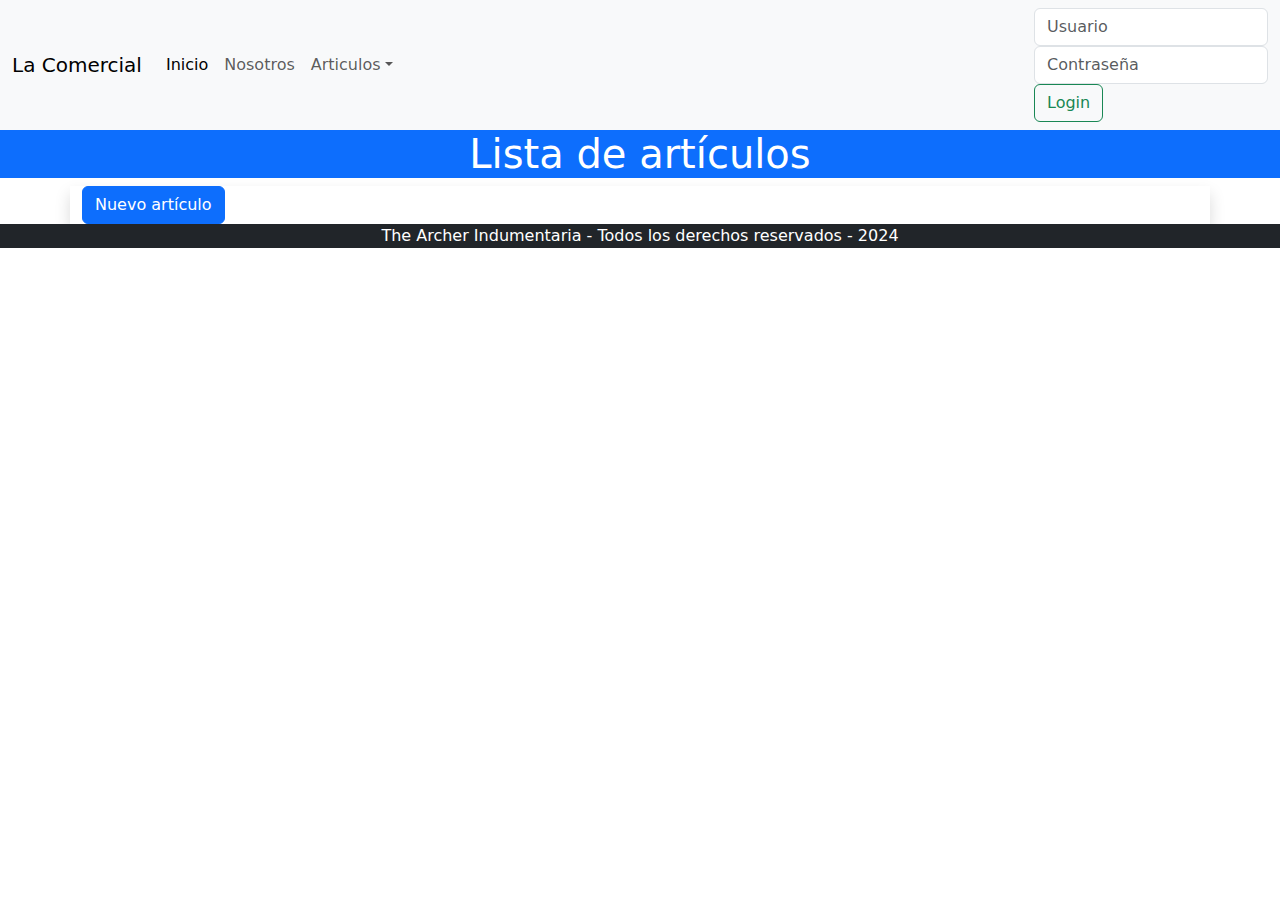
==== trabajofinal/index.html @ 87a48a64 "Add files via upload" ====
<!DOCTYPE html>
<html lang="es">
<head>
    <meta charset="utf-8" />
    <meta name="viewport" content="width=device-width, initial-scale=1" />
    <title>The Archer Indumentaria</title>
    <link href="https://cdn.jsdelivr.net/npm/bootstrap@5.3.3/dist/css/bootstrap.min.css" rel="stylesheet"
        integrity="sha384-QWTKZyjpPEjISv5WaRU9OFeRpok6YctnYmDr5pNlyT2bRjXh0JMhjY6hW+ALEwIH" crossorigin="anonymous" />
</head>
<body>
    <nav class="navbar navbar-expand-lg bg-body-tertiary">
        <div class="container-fluid">
            <a class="navbar-brand" href="./">La Comercial</a>
            <button class="navbar-toggler" type="button" data-bs-toggle="collapse" data-bs-
                target="#navbarSupportedContent" aria-controls="navbarSupportedContent" aria-expanded="false"
                aria-label="Toggle navigation">
                <span class="navbar-toggler-icon"></span>
            </button>
            <div class="collapse navbar-collapse" id="navbarSupportedContent">
                <ul class="navbar-nav me-auto mb-2 mb-lg-0">
                    <li class="nav-item">
                        <a class="nav-link active" aria-current="page" href="./">Inicio</a>
                    </li>
                    <li class="nav-item">
                        <a class="nav-link" href="#">Nosotros</a>
                    </li>
                    <li class="nav-item dropdown">
                        <a class="nav-link dropdown-toggle" href="#" role="button" data-bs- toggle="dropdown"
                            aria-expanded="false">Articulos</a>
                        <ul class="dropdown-menu">
                            <li><a class="dropdown-item" href="#">Buzos</a></li>
                            <li><a class="dropdown-item" href="#">Remeras</a></li>
                            <li><a class="dropdown-item" href="#">Musculosas</a></li>
                            <li>
                                <hr class="dropdown-divider" />
                            </li>
                            <li><a class="dropdown-item" href="#">Jeans</a></li>
                        </ul>
                    </li>
                </ul>
                <div id="nav-login">
                    <div class="d-flex" id="div-login">
                        <form id="form-login">
                            <input class="form-control me-2" type="text" placeholder="Usuario" aria- label="usuario"
                                name="usuario" id="usuario" />
                            <input class="form-control me-2" type="password" placeholder="Contraseña" aria-
                                label="password" name="password" id="password" />
                            <button class="btn btn-outline-success" type="submit">Login</button>
                        </form>
                    </div>
                    <div class="d-none" id="div-logout">
                        <span id="texto-logueado"></span>
                        <button class="btn btn-outline-primary" id="btn-logout">Cerrar sesión</button>
                    </div>
                </div>
            </div>
        </div>
    </nav>
    <header class="bg-primary text-white text-center">
        <h1>Lista de artículos</h1>
    </header>
</body>

<!-- Mensaje de alerta -->
<div id="alerta"></div>

<main class="container shadow">
    <!-- Button trigger modal -->
    <button type="button" id="btnNuevo" class="btn btn-primary" data-bs- target="#formularioModal">
        Nuevo artículo
    </button>
    <section>
        <div class="row" id="listado"></div>
    </section>
</main>

<footer>
    <p class="bg-dark text-white text-center">
        The Archer Indumentaria - Todos los derechos reservados - 2024
    </p>
</footer>

<!-- Modal -->
<div class="modal fade" id="formularioModal" tabindex="-1" aria-labelledby="exampleModalLabel" aria-hidden="true">
    <div class="modal-dialog">
        <form id="formulario" enctype="multipart/form-data">
            <div class="modal-content">
                <div class="modal-header">
                    <h1 class="modal-title fs-5" id="exampleModalLabel">Artículo</h1>
                    <button type="button" class="btn-close" data-bs-dismiss="modal" aria- label="Close"></button>
                </div>
                <div class="modal-body">
                    <div class="container-fluid" id="modalContent">
                        <div class="row">
                            <div class="col-md-5">
                                <img src="./imagenes/productos/nodisponible.png" alt="No disponible"
                                    class="img-thumbnail" id="frmimagen" />
                                <div class="form-floating mb-3">
                                    <input type="file" name="imagen" id="imagen" class="form-control"
                                        placeholder="Seleccione una Imagen" />
                                    <label for="imagen">Imagen</label>
                                </div>
                            </div>
                            <div class="col-md-7">
                                <div class="row">
                                    <div class="form-floating mb-3">
                                        <input type="number" name="codigo" id="codigo" class="form-control"
                                            placeholder="Código" />
                                        <label for="codigo">Código</label>
                                    </div>
                                    <div class="form-floating mb-3">
                                        <input type="text" name="nombre" id="nombre" class="form-control"
                                            placeholder="Nombre" />
                                        <label for="nombre">Nombre</label>
                                    </div>
                                    <div class="form-floating mb-3">
                                        <textarea name="descripcion" id="descripcion" class="form-control"
                                            placeholder="Descripción"></textarea>
                                        <label for="descripcion">Descripción</label>
                                    </div>
                                    <div class="input-group mb-3">
                                        <span class="input-group-text">$</span>
                                        <div class="form-floating">
                                            <input type="number" name="precio" id="precio" class="form-control" />
                                            <label for="precio">Precio</label>
                                        </div>
                                    </div>
                                </div>
                            </div>
                        </div>
                    </div>
                </div>
                <div class="modal-footer">
                    <button type="button" lass="btn btn-secondary" data-bs-dismiss="modal">
                        Cerrar
                    </button>
                    <button type="submit" class="btn btn-primary" data-bs-dismiss="modal">
                        Guardar
                    </button>
                </div>
            </div>
        </form>
    </div>
</div>

<script src="https://cdn.jsdelivr.net/npm/bootstrap@5.3.3/dist/js/bootstrap.bundle.min.js"
    integrity="sha384-YvpcrYf0tY3lHB60NNkmXc5s9fDVZLESaAA55NDzOxhy9GkcIdslK1eN7N6jIeHz"
    crossorigin="anonymous"></script>
<script src="./controladores/lista-articulos.js" type="module"></script>
<script src="./controladores/nota-pedido.js"></script>
</body>
</html>
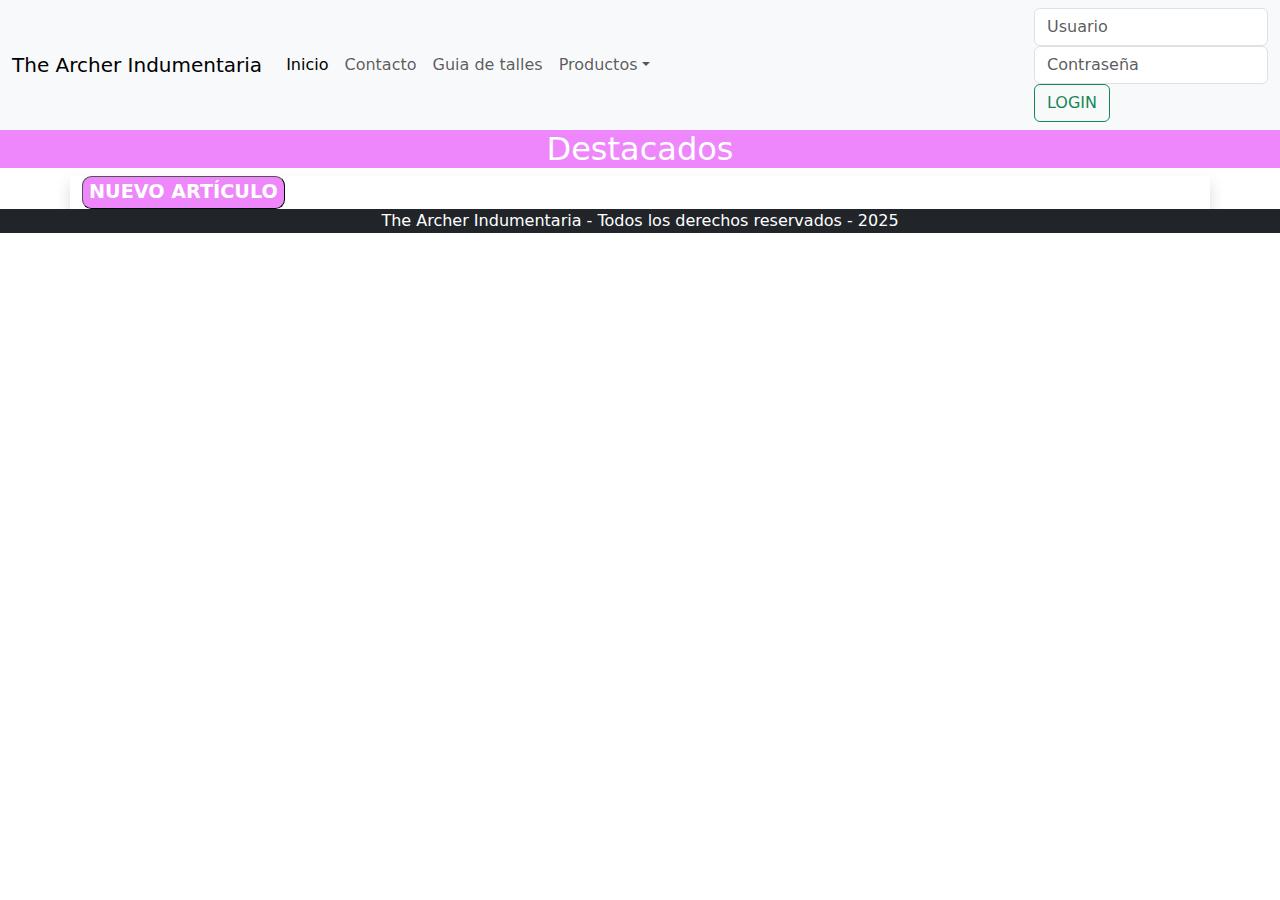
==== commit 74cdea2a: "Add files via upload" ====
--- a/trabajofinal/index.html
+++ b/trabajofinal/index.html
@@ -6,13 +6,14 @@
     <title>The Archer Indumentaria</title>
     <link href="https://cdn.jsdelivr.net/npm/bootstrap@5.3.3/dist/css/bootstrap.min.css" rel="stylesheet"
         integrity="sha384-QWTKZyjpPEjISv5WaRU9OFeRpok6YctnYmDr5pNlyT2bRjXh0JMhjY6hW+ALEwIH" crossorigin="anonymous" />
-</head>
+        <link rel="stylesheet" href="estilos.css">
+    </head>
 <body>
+    
     <nav class="navbar navbar-expand-lg bg-body-tertiary">
         <div class="container-fluid">
-            <a class="navbar-brand" href="./">La Comercial</a>
-            <button class="navbar-toggler" type="button" data-bs-toggle="collapse" data-bs-
-                target="#navbarSupportedContent" aria-controls="navbarSupportedContent" aria-expanded="false"
+            <a class="navbar-brand" href="./" >The Archer Indumentaria</a>
+            <button class="navbar-toggler" type="button" data-bs-toggle="collapse" data-bs-target="#navbarSupportedContent" aria-controls="navbarSupportedContent" aria-expanded="false"
                 aria-label="Toggle navigation">
                 <span class="navbar-toggler-icon"></span>
             </button>
@@ -22,18 +23,17 @@
                         <a class="nav-link active" aria-current="page" href="./">Inicio</a>
                     </li>
                     <li class="nav-item">
-                        <a class="nav-link" href="#">Nosotros</a>
+                        <a class="nav-link" href="contacto.html">Contacto</a>
+                    </li>
+                    <li class="nav-item">
+                        <a class="nav-link" href="./#">Guia de talles</a>
                     </li>
                     <li class="nav-item dropdown">
-                        <a class="nav-link dropdown-toggle" href="#" role="button" data-bs- toggle="dropdown"
-                            aria-expanded="false">Articulos</a>
+                        <a class="nav-link dropdown-toggle" href="#" role="button" data-bs-toggle="dropdown" aria-expanded="false">Productos</a>
                         <ul class="dropdown-menu">
                             <li><a class="dropdown-item" href="#">Buzos</a></li>
                             <li><a class="dropdown-item" href="#">Remeras</a></li>
                             <li><a class="dropdown-item" href="#">Musculosas</a></li>
-                            <li>
-                                <hr class="dropdown-divider" />
-                            </li>
                             <li><a class="dropdown-item" href="#">Jeans</a></li>
                         </ul>
                     </li>
@@ -41,10 +41,9 @@
                 <div id="nav-login">
                     <div class="d-flex" id="div-login">
                         <form id="form-login">
-                            <input class="form-control me-2" type="text" placeholder="Usuario" aria- label="usuario"
+                            <input class="form-control me-2" type="text" placeholder="Usuario" aria-label="usuario"
                                 name="usuario" id="usuario" />
-                            <input class="form-control me-2" type="password" placeholder="Contraseña" aria-
-                                label="password" name="password" id="password" />
+                            <input class="form-control me-2" type="password" placeholder="Contraseña" aria-label="password" name="password" id="password" />
                             <button class="btn btn-outline-success" type="submit">Login</button>
                         </form>
                     </div>
@@ -57,7 +56,7 @@
         </div>
     </nav>
     <header class="bg-primary text-white text-center">
-        <h1>Lista de artículos</h1>
+        <h1>Destacados</h1>
     </header>
 </body>
 
@@ -66,7 +65,7 @@
 
 <main class="container shadow">
     <!-- Button trigger modal -->
-    <button type="button" id="btnNuevo" class="btn btn-primary" data-bs- target="#formularioModal">
+    <button type="button" id="btnNuevo" class="" data-bs-target="#formularioModal">
         Nuevo artículo
     </button>
     <section>
@@ -76,7 +75,7 @@
 
 <footer>
     <p class="bg-dark text-white text-center">
-        The Archer Indumentaria - Todos los derechos reservados - 2024
+        The Archer Indumentaria - Todos los derechos reservados - 2025
     </p>
 </footer>
 
@@ -87,35 +86,30 @@
             <div class="modal-content">
                 <div class="modal-header">
                     <h1 class="modal-title fs-5" id="exampleModalLabel">Artículo</h1>
-                    <button type="button" class="btn-close" data-bs-dismiss="modal" aria- label="Close"></button>
+                    <button type="button" class="btn-close" data-bs-dismiss="modal" aria-label="Close"></button>
                 </div>
                 <div class="modal-body">
                     <div class="container-fluid" id="modalContent">
                         <div class="row">
                             <div class="col-md-5">
-                                <img src="./imagenes/productos/nodisponible.png" alt="No disponible"
-                                    class="img-thumbnail" id="frmimagen" />
+                                <img src="./imagenes/productos/nodisponible.png" alt="No disponible" class="img-thumbnail" id="frmimagen" />
                                 <div class="form-floating mb-3">
-                                    <input type="file" name="imagen" id="imagen" class="form-control"
-                                        placeholder="Seleccione una Imagen" />
+                                    <input type="file" name="imagen" id="imagen" class="form-control" placeholder="Seleccione una Imagen" />
                                     <label for="imagen">Imagen</label>
                                 </div>
                             </div>
                             <div class="col-md-7">
                                 <div class="row">
                                     <div class="form-floating mb-3">
-                                        <input type="number" name="codigo" id="codigo" class="form-control"
-                                            placeholder="Código" />
+                                        <input type="number" name="codigo" id="codigo" class="form-control" placeholder="Código" />
                                         <label for="codigo">Código</label>
                                     </div>
                                     <div class="form-floating mb-3">
-                                        <input type="text" name="nombre" id="nombre" class="form-control"
-                                            placeholder="Nombre" />
+                                        <input type="text" name="nombre" id="nombre" class="form-control" placeholder="Nombre" />
                                         <label for="nombre">Nombre</label>
                                     </div>
                                     <div class="form-floating mb-3">
-                                        <textarea name="descripcion" id="descripcion" class="form-control"
-                                            placeholder="Descripción"></textarea>
+                                        <textarea name="descripcion" id="descripcion" class="form-control" placeholder="Descripción"></textarea>
                                         <label for="descripcion">Descripción</label>
                                     </div>
                                     <div class="input-group mb-3">
@@ -131,10 +125,10 @@
                     </div>
                 </div>
                 <div class="modal-footer">
-                    <button type="button" lass="btn btn-secondary" data-bs-dismiss="modal">
+                    <button type="button" class=""data-bs-dismiss="modal">
                         Cerrar
                     </button>
-                    <button type="submit" class="btn btn-primary" data-bs-dismiss="modal">
+                    <button type="submit" class=""data-bs-dismiss="modal">
                         Guardar
                     </button>
                 </div>
--- a/trabajofinal/estilos.css
+++ b/trabajofinal/estilos.css
@@ -0,0 +1,23 @@
+:root {
+    --blanco: #ffffff;
+    --primario: #ee87fc;
+}
+
+header h1 {
+    background-color: var(--primario);
+    color: var(--blanco);
+    text-align: center;
+    font-size: 2.0rem;
+}
+
+button { 
+    background-color: var(--primario);
+    color: var(--blanco);
+    font-size: 1.2rem;
+    text-transform: uppercase;
+    font-weight: bold;
+    border-radius: 0.6rem;
+    text-align: center;
+    border-width: 1px;
+}
+
